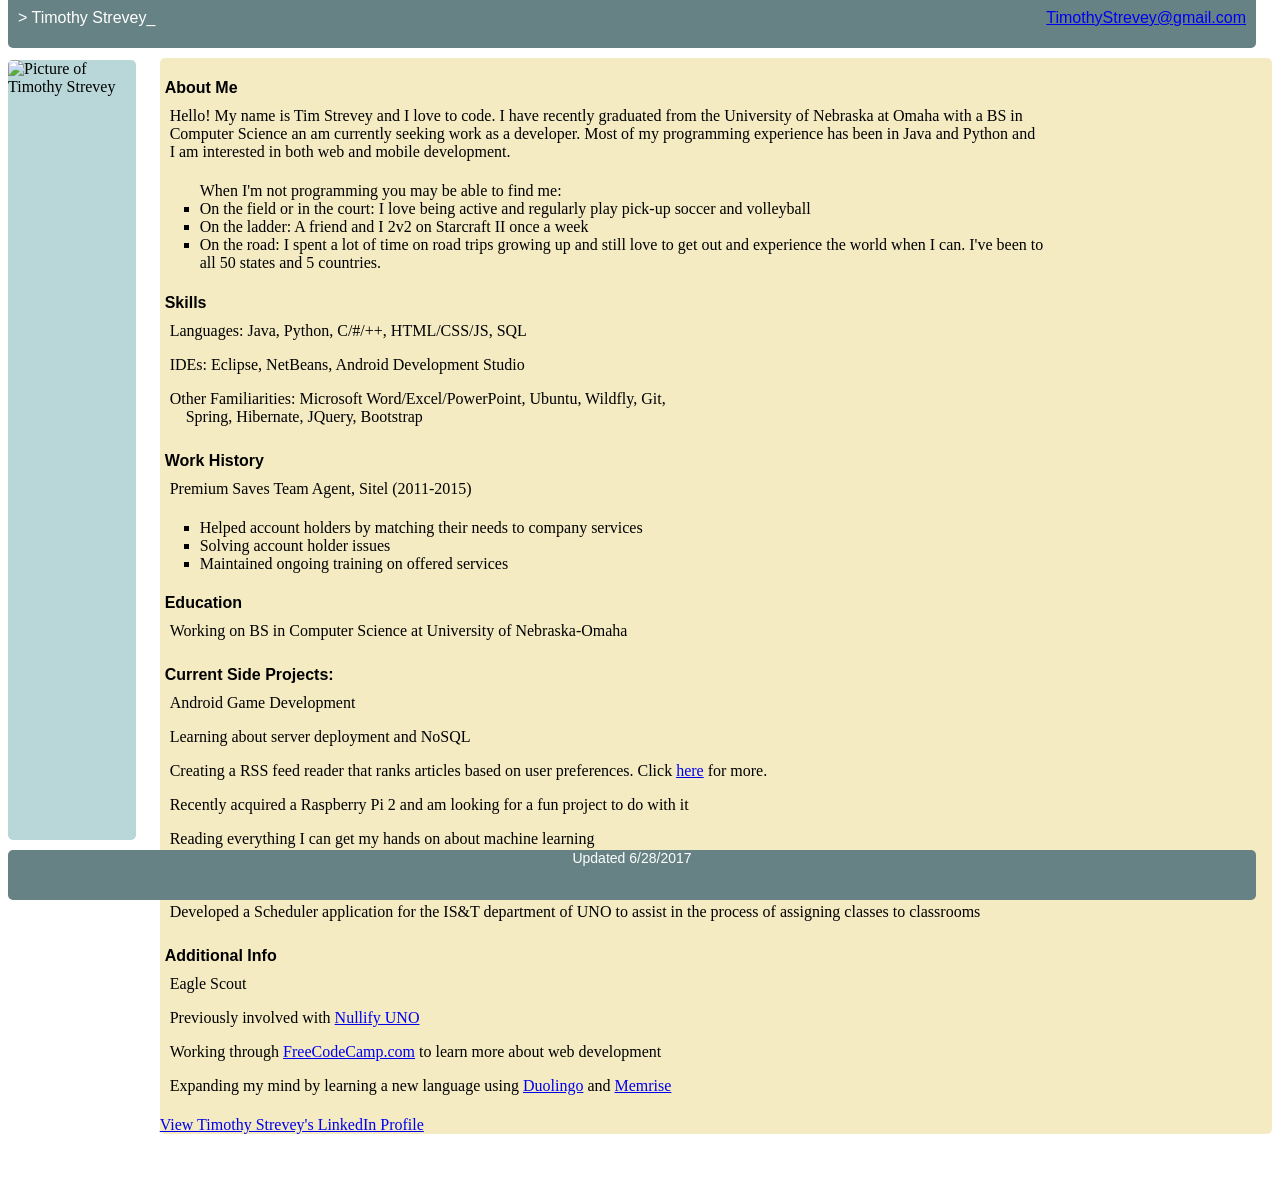
==== index.html @ 15aff084 "changed profile picture to pull from linkedin" ====
<!DOCTYPE html>
<html>
	<head>
		<link type="text/css" rel="stylesheet" href="tsss.css"/>
		<title>www.TimothyStrevey.com</title>
	</head>
	<body>
		<div id="header">
			<p id="name">> Timothy Strevey_</p>
			<p id="email"><a href="mailto:TimothyStrevey@gmail.com">TimothyStrevey@gmail.com</a></p>
		</div>
		<div id="wrap">
		  <div id="main">
			<div class="left">
				<img src="https://media.licdn.com/mpr/mpr/shrinknp_400_400/p/7/005/02b/2bc/0880ba2.jpg" alt="Picture of Timothy Strevey" style="width:100%;border-radius: 5px;">
			</div>
			<div class="right">
			    <div class="container">
				<h4>About Me</h4>
				<p>Hello!  My name is Tim Strevey and I love to code.  I have recently graduated from the University of Nebraska at Omaha with a BS in Computer Science an am currently seeking work as a developer.  Most of my programming experience has been in Java and Python and I am interested in both web and mobile development.</p>
				<ul>When I'm not programming you may be able to find me:
					<li>On the field or in the court: I love being active and regularly play pick-up soccer and volleyball</li>
					<li>On the ladder: A friend and I 2v2 on Starcraft II once a week</li>
					<li>On the road: I spent a lot of time on road trips growing up and still love to get out and experience the world when I can.  I've been to all 50 states and 5 countries.</li>
				</ul>
				<h4>Skills</h4>
				<p>Languages: Java, Python, C/#/++, HTML/CSS/JS, SQL</p>
				<p>IDEs: Eclipse, NetBeans, Android Development Studio</p>
				<p>Other Familiarities: Microsoft Word/Excel/PowerPoint, Ubuntu, Wildfly, Git,
					<br>&emsp;Spring, Hibernate, JQuery, Bootstrap</p>
				<h4>Work History</h4>
				<p>Premium Saves Team Agent, Sitel (2011-2015)</p>
				<ul>
					<li>Helped account holders by matching their needs to company services</li>
					<li>Solving account holder issues</li>
					<li>Maintained ongoing training on offered services</li>
				</ul>
				<h4>Education</h4>
				<p>Working on BS in Computer Science at University of Nebraska-Omaha</p>
				<h4>Current Side Projects:</h4>
				<p>Android Game Development</p>
				<p>Learning about server deployment and NoSQL</p>
				<p>Creating a RSS feed reader that ranks articles based on user preferences. Click <a href="https://jbosswildfly-tstrevey.rhcloud.com/Projects">here</a> for more.</p>
				<p>Recently acquired a Raspberry Pi 2 and am looking for a fun project to do with it</p>
				<p>Reading everything I can get my hands on about machine learning</p>
				<h4>Past Projects:</h4>
				<p>Developed a Scheduler application for the IS&T department of UNO to assist in the process of assigning classes to classrooms</p>
				<h4>Additional Info</h4>
				<p>Eagle Scout</p>
				<p>Previously involved with <a href="https://www.facebook.com/nullifyuno" target="_blank">Nullify UNO</a></p>
				<p>Working through <a href="https://www.freecodecamp.com" target="_blank">FreeCodeCamp.com</a> to learn more about web development</p>
				<p>Expanding my mind by learning a new language using <a href="https://www.duolingo.com" target="_blank">Duolingo</a> and <a href="https://www.memrise.com" target="_blank">Memrise</a></p>
				<a href="https://www.linkedin.com/pub/timothy-strevey/80/90b/a80" target="_blank">
					View Timothy Strevey's LinkedIn Profile
				</a>
			    </div>
			</div>
	      </div>
		</div>
		<div id="footer">
		Updated 6/28/2017
		</div>
	</body>
</html>
---- tsss.css ----
div {
	border-radius: 5px;
}

p{
	padding: 5px;
}

html, body {
	height: 100%;
}

#wrap {
	min-height: 100%;
}

#main {
	overflow: auto;
	padding-bottom: 60px;
}

#header {
	z-index: 1;
	position: fixed;
	width: 97.5%;
	margin-top: -20px;
	height: 60px;
	background-color: #668284;
	margin-bottom: 10px;
}

#name {
	float:left;
	margin-left: 5px;
	padding-top: 5px;
	font-size: 16px;
	font-family: Verdana, sans-serif;
	color: #ffffff;
}

#email{
	float:right;
	margin-right: 5px;
	padding-top: 5px;
	font-size: 16px;
	font-family: Verdana, sans-serif;
	color: #ffffff;
}

h4 {
	margin-left: 5px;
	margin-bottom: 15px;
	font-family: Verdana, sans-serif;
}

.right p {
	margin-left: 5px;
	margin-right: 5px;
	margin-top: -10px;
	font-family: Garamond, serif;
	color: #000000;
}

li {
	list-style-type: square;
}

a:hover {
	font-weight: bold;
}

.left {
	position: fixed;
	float: left;
	margin-top: 50px;
	width: 10%;
	top: 10px;
	bottom: 60px;
	background-color: #B9D7D9;
}

.right {
	position: relative;
	float: right;
	margin-top: 50px;
	width: 88%;
	background-color: #F4EBC3;
}

.container {
	position: relative;
	float: left;
	width: 80%
}

.text-center{
	text-align: center;
}

#footer {
	position: fixed;
	width: 97.5%;
	bottom: 0;
	height: 50px;
	background-color: #668284;
	clear: both;
	font-family: Verdana, sans-serif;
	font-size: 14px;
	text-align: center;
	color: #ffffff;
}

#footer p {
	position: relative;
	padding-top: 15px;
}

body:before {
	content:"";
	height:100%;
	float:left;
	width:0;
	margin-top:-32767px;
}
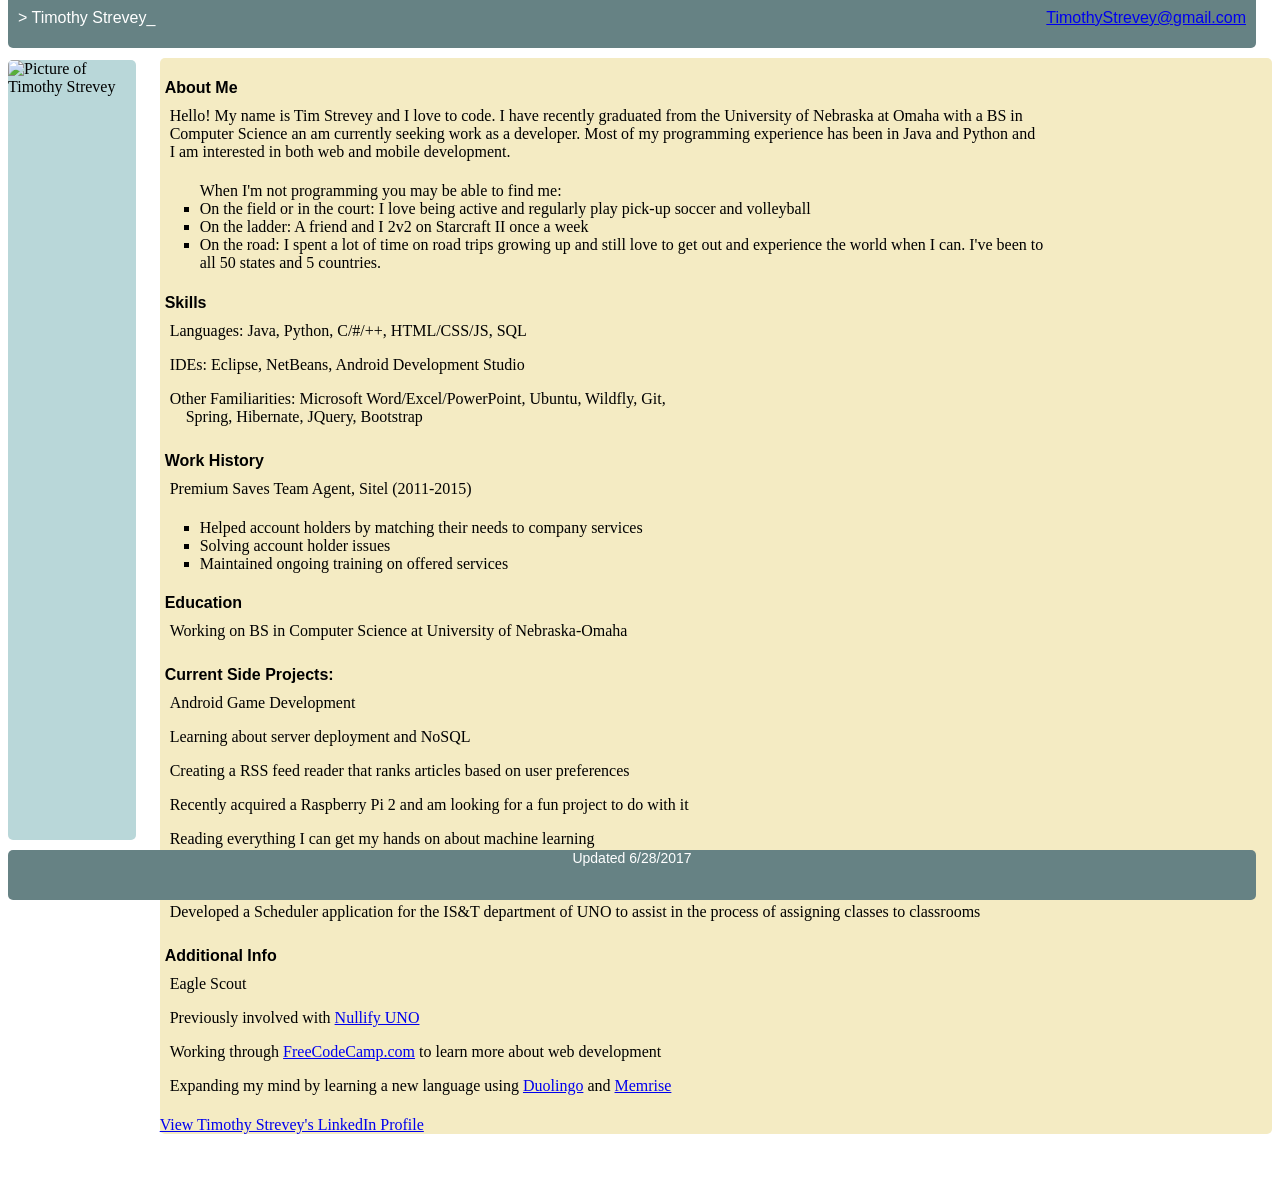
==== commit 5991bdf4: "removed projects link having problems with rhcloud server so removed link to it" ====
--- a/index.html
+++ b/index.html
@@ -40,7 +40,7 @@
 				<h4>Current Side Projects:</h4>
 				<p>Android Game Development</p>
 				<p>Learning about server deployment and NoSQL</p>
-				<p>Creating a RSS feed reader that ranks articles based on user preferences. Click <a href="https://jbosswildfly-tstrevey.rhcloud.com/Projects">here</a> for more.</p>
+				<p>Creating a RSS feed reader that ranks articles based on user preferences</p>
 				<p>Recently acquired a Raspberry Pi 2 and am looking for a fun project to do with it</p>
 				<p>Reading everything I can get my hands on about machine learning</p>
 				<h4>Past Projects:</h4>
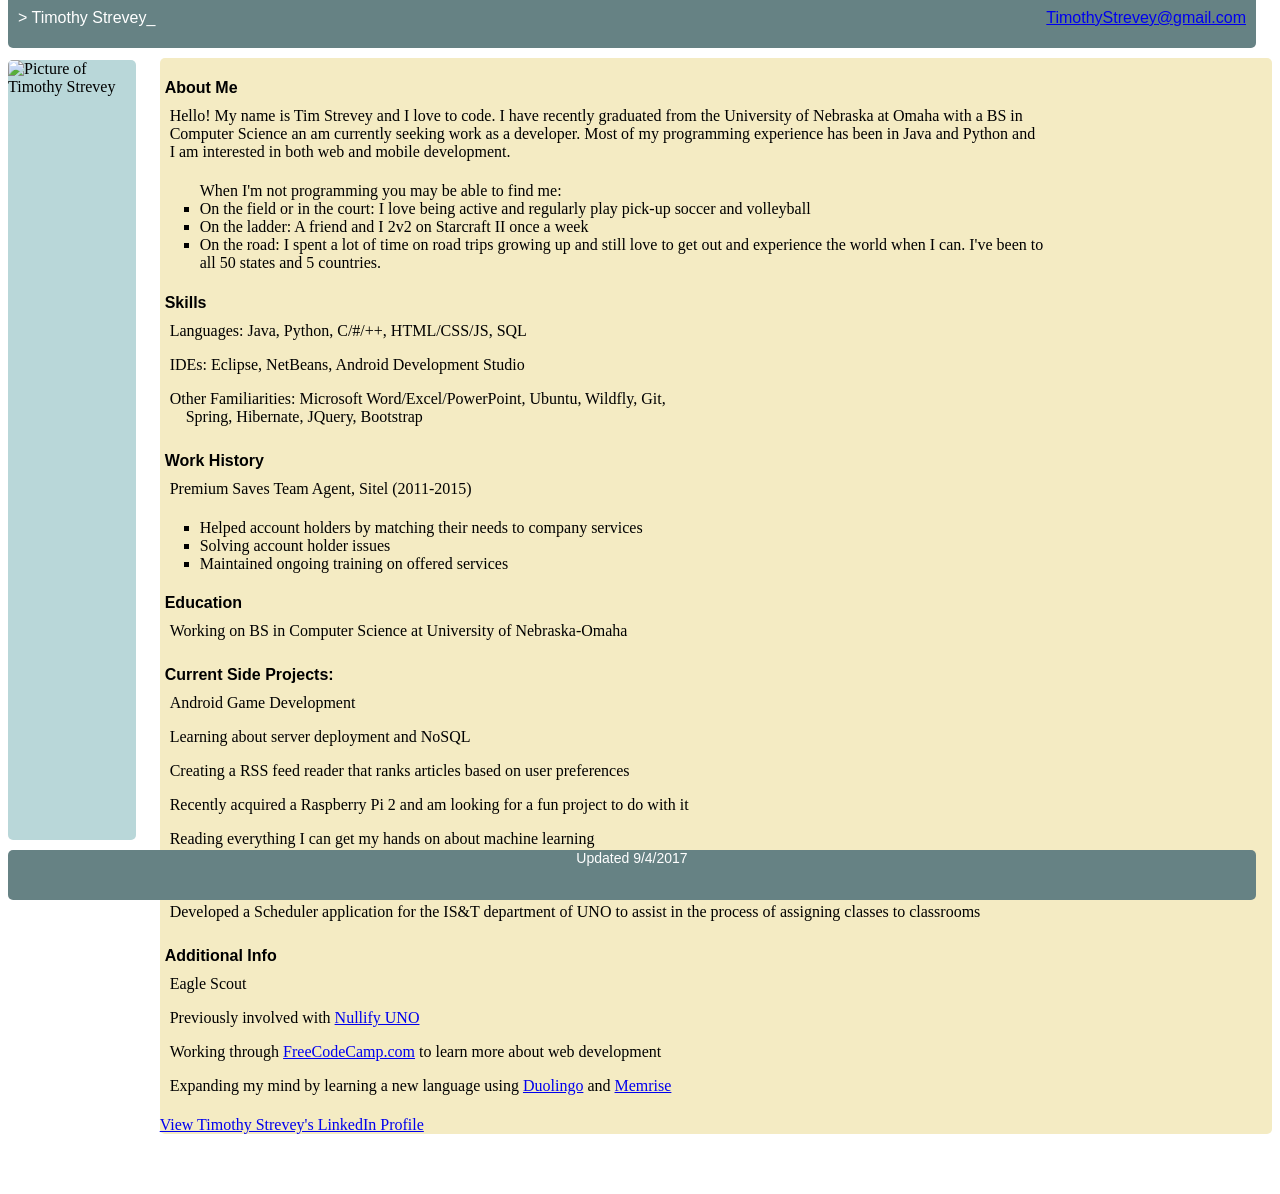
==== commit 51f0b147: "updated date" ====
--- a/index.html
+++ b/index.html
@@ -12,7 +12,7 @@
 		<div id="wrap">
 		  <div id="main">
 			<div class="left">
-				<img src="https://media.licdn.com/mpr/mpr/shrinknp_400_400/p/7/005/02b/2bc/0880ba2.jpg" alt="Picture of Timothy Strevey" style="width:100%;border-radius: 5px;">
+				<img src="https://imgur.com/a/3Xw1a" alt="Picture of Timothy Strevey" style="width:100%;border-radius: 5px;">
 			</div>
 			<div class="right">
 			    <div class="container">
@@ -58,7 +58,7 @@
 	      </div>
 		</div>
 		<div id="footer">
-		Updated 6/28/2017
+		Updated 9/4/2017
 		</div>
 	</body>
 </html>
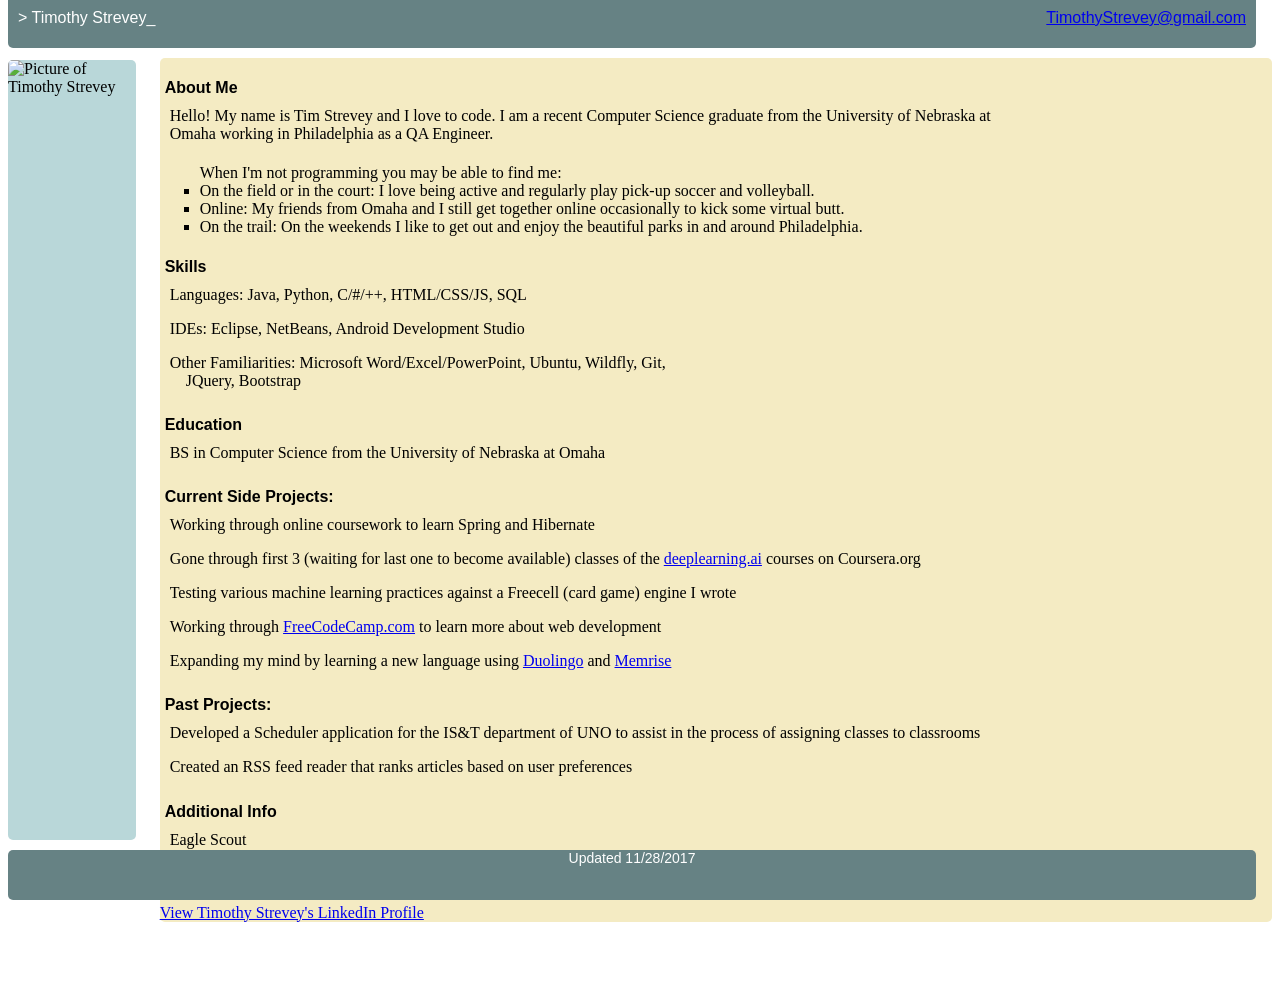
==== commit c0dbc489: "Upated information on index.html" ====
--- a/index.html
+++ b/index.html
@@ -12,44 +12,36 @@
 		<div id="wrap">
 		  <div id="main">
 			<div class="left">
-				<img src="https://imgur.com/a/3Xw1a" alt="Picture of Timothy Strevey" style="width:100%;border-radius: 5px;">
+				<img src="https://i.imgur.com/p16IqMt.jpg" alt="Picture of Timothy Strevey" style="width:100%;border-radius: 5px;">
 			</div>
 			<div class="right">
 			    <div class="container">
 				<h4>About Me</h4>
-				<p>Hello!  My name is Tim Strevey and I love to code.  I have recently graduated from the University of Nebraska at Omaha with a BS in Computer Science an am currently seeking work as a developer.  Most of my programming experience has been in Java and Python and I am interested in both web and mobile development.</p>
+				<p>Hello!  My name is Tim Strevey and I love to code.  I am a recent Computer Science graduate from the University of Nebraska at Omaha working in Philadelphia as a QA Engineer.</p>
 				<ul>When I'm not programming you may be able to find me:
-					<li>On the field or in the court: I love being active and regularly play pick-up soccer and volleyball</li>
-					<li>On the ladder: A friend and I 2v2 on Starcraft II once a week</li>
-					<li>On the road: I spent a lot of time on road trips growing up and still love to get out and experience the world when I can.  I've been to all 50 states and 5 countries.</li>
+					<li>On the field or in the court: I love being active and regularly play pick-up soccer and volleyball.</li>
+					<li>Online: My friends from Omaha and I still get together online occasionally to kick some virtual butt.</li>
+					<li>On the trail: On the weekends I like to get out and enjoy the beautiful parks in and around Philadelphia.</li>
 				</ul>
 				<h4>Skills</h4>
 				<p>Languages: Java, Python, C/#/++, HTML/CSS/JS, SQL</p>
 				<p>IDEs: Eclipse, NetBeans, Android Development Studio</p>
 				<p>Other Familiarities: Microsoft Word/Excel/PowerPoint, Ubuntu, Wildfly, Git,
-					<br>&emsp;Spring, Hibernate, JQuery, Bootstrap</p>
-				<h4>Work History</h4>
-				<p>Premium Saves Team Agent, Sitel (2011-2015)</p>
-				<ul>
-					<li>Helped account holders by matching their needs to company services</li>
-					<li>Solving account holder issues</li>
-					<li>Maintained ongoing training on offered services</li>
-				</ul>
+					<br>&emsp;JQuery, Bootstrap</p>
 				<h4>Education</h4>
-				<p>Working on BS in Computer Science at University of Nebraska-Omaha</p>
+				<p>BS in Computer Science from the University of Nebraska at Omaha</p>
 				<h4>Current Side Projects:</h4>
-				<p>Android Game Development</p>
-				<p>Learning about server deployment and NoSQL</p>
-				<p>Creating a RSS feed reader that ranks articles based on user preferences</p>
-				<p>Recently acquired a Raspberry Pi 2 and am looking for a fun project to do with it</p>
-				<p>Reading everything I can get my hands on about machine learning</p>
+				<p>Working through online coursework to learn Spring and Hibernate</p>
+				<p>Gone through first 3 (waiting for last one to become available) classes of the <a href="http://www.deeplearning.ai" target="_blank">deeplearning.ai</a> courses on Coursera.org</p>
+				<p>Testing various machine learning practices against a Freecell (card game) engine I wrote</p>
+				<p>Working through <a href="https://www.freecodecamp.com" target="_blank">FreeCodeCamp.com</a> to learn more about web development</p>
+				<p>Expanding my mind by learning a new language using <a href="https://www.duolingo.com" target="_blank">Duolingo</a> and <a href="https://www.memrise.com" target="_blank">Memrise</a></p>
 				<h4>Past Projects:</h4>
 				<p>Developed a Scheduler application for the IS&T department of UNO to assist in the process of assigning classes to classrooms</p>
+				<p>Created an RSS feed reader that ranks articles based on user preferences</p>
 				<h4>Additional Info</h4>
 				<p>Eagle Scout</p>
 				<p>Previously involved with <a href="https://www.facebook.com/nullifyuno" target="_blank">Nullify UNO</a></p>
-				<p>Working through <a href="https://www.freecodecamp.com" target="_blank">FreeCodeCamp.com</a> to learn more about web development</p>
-				<p>Expanding my mind by learning a new language using <a href="https://www.duolingo.com" target="_blank">Duolingo</a> and <a href="https://www.memrise.com" target="_blank">Memrise</a></p>
 				<a href="https://www.linkedin.com/pub/timothy-strevey/80/90b/a80" target="_blank">
 					View Timothy Strevey's LinkedIn Profile
 				</a>
@@ -58,7 +50,7 @@
 	      </div>
 		</div>
 		<div id="footer">
-		Updated 9/4/2017
+		Updated 11/28/2017
 		</div>
 	</body>
 </html>
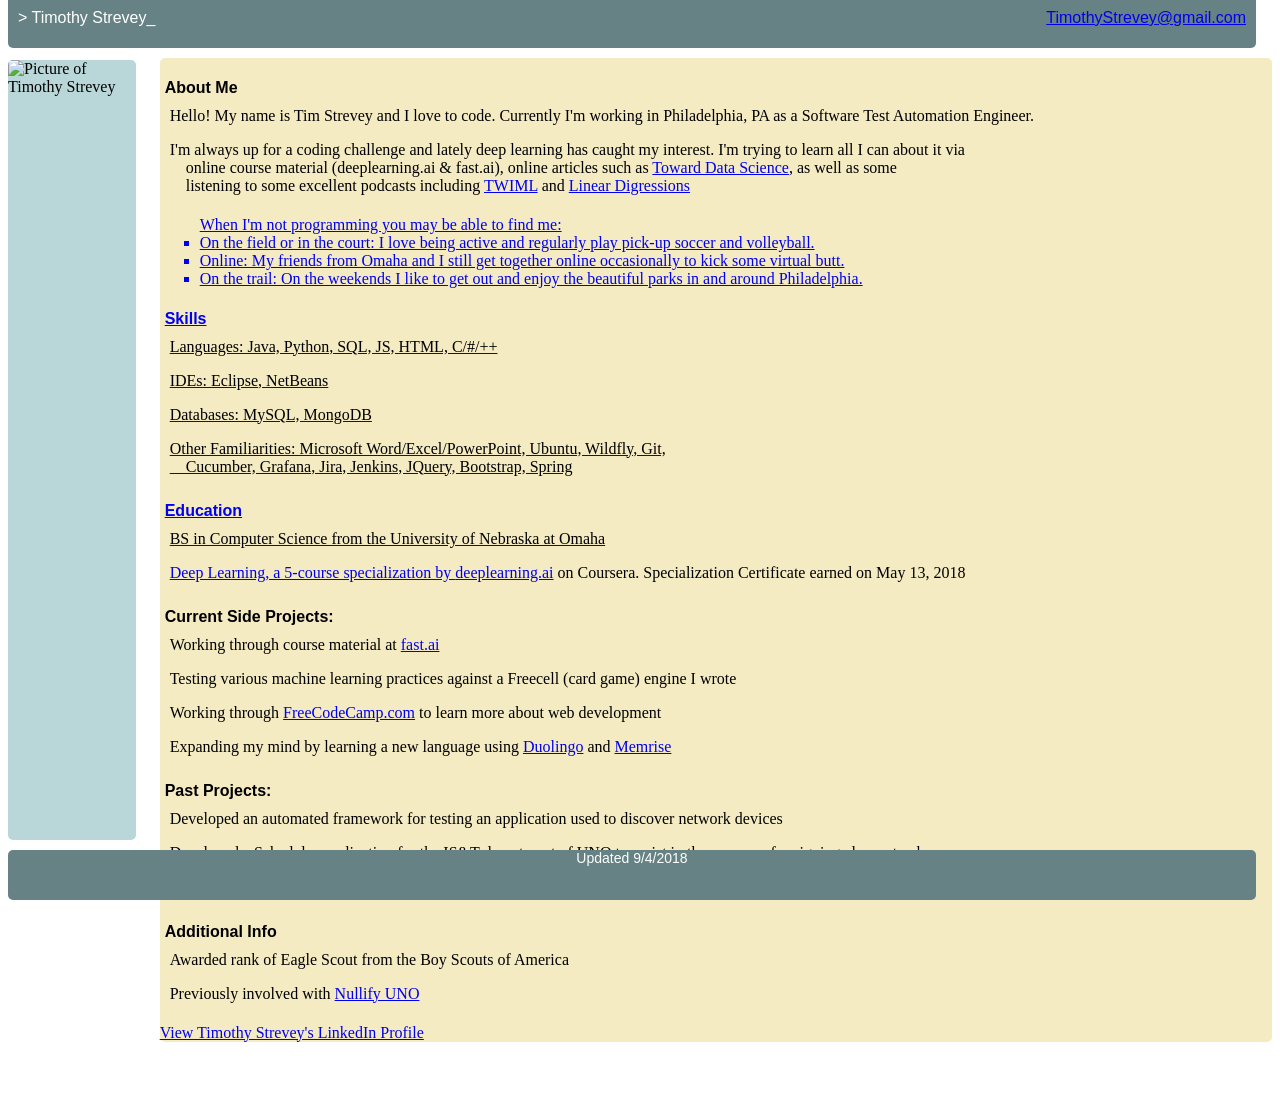
==== commit 33c92403: "updating info" ====
--- a/index.html
+++ b/index.html
@@ -7,7 +7,7 @@
 	<body>
 		<div id="header">
 			<p id="name">> Timothy Strevey_</p>
-			<p id="email"><a href="mailto:TimothyStrevey@gmail.com">TimothyStrevey@gmail.com</a></p>
+			<p id="email"><a href="mailto:TimothyStrevey+home@gmail.com">TimothyStrevey@gmail.com</a></p>
 		</div>
 		<div id="wrap">
 		  <div id="main">
@@ -17,30 +17,35 @@
 			<div class="right">
 			    <div class="container">
 				<h4>About Me</h4>
-				<p>Hello!  My name is Tim Strevey and I love to code.  I am a recent Computer Science graduate from the University of Nebraska at Omaha working in Philadelphia as a QA Engineer.</p>
+				<p>Hello!  My name is Tim Strevey and I love to code.  Currently I'm working in Philadelphia, PA as a Software Test Automation Engineer.</p>
+				<p>I'm always up for a coding challenge and lately deep learning has caught my interest.  I'm trying to learn all I can about it via 
+				        <br>&emsp;online course material (deeplearning.ai & fast.ai), online articles such as <a href="https://towardsdatascience.com/" target="_blank">Toward Data Science</a>, as well as some 
+					<br>&emsp;listening to some excellent podcasts including <a href="https://twimlai.com/" target="_blank">TWIML</a> and <a href="https://lineardigressions.com/" target="_blank">Linear Digressions</p>
 				<ul>When I'm not programming you may be able to find me:
 					<li>On the field or in the court: I love being active and regularly play pick-up soccer and volleyball.</li>
 					<li>Online: My friends from Omaha and I still get together online occasionally to kick some virtual butt.</li>
 					<li>On the trail: On the weekends I like to get out and enjoy the beautiful parks in and around Philadelphia.</li>
 				</ul>
 				<h4>Skills</h4>
-				<p>Languages: Java, Python, C/#/++, HTML/CSS/JS, SQL</p>
-				<p>IDEs: Eclipse, NetBeans, Android Development Studio</p>
+				<p>Languages: Java, Python, SQL, JS, HTML, C/#/++</p>
+				<p>IDEs: Eclipse, NetBeans</p>
+				<p>Databases: MySQL, MongoDB</p>
 				<p>Other Familiarities: Microsoft Word/Excel/PowerPoint, Ubuntu, Wildfly, Git,
-					<br>&emsp;JQuery, Bootstrap</p>
+					<br>&emsp;Cucumber, Grafana, Jira, Jenkins, JQuery, Bootstrap, Spring</p>
 				<h4>Education</h4>
 				<p>BS in Computer Science from the University of Nebraska at Omaha</p>
+				<p>Deep Learning, a 5-course specialization by <a href="https://www.deeplearning.ai" target="_blank">deeplearning.ai</a> on Coursera. Specialization Certificate earned on May 13, 2018</p>
 				<h4>Current Side Projects:</h4>
-				<p>Working through online coursework to learn Spring and Hibernate</p>
-				<p>Gone through first 3 (waiting for last one to become available) classes of the <a href="http://www.deeplearning.ai" target="_blank">deeplearning.ai</a> courses on Coursera.org</p>
+				<p>Working through course material at <a href="https://www.fast.ai/" target="_blank">fast.ai</a></p>
 				<p>Testing various machine learning practices against a Freecell (card game) engine I wrote</p>
 				<p>Working through <a href="https://www.freecodecamp.com" target="_blank">FreeCodeCamp.com</a> to learn more about web development</p>
 				<p>Expanding my mind by learning a new language using <a href="https://www.duolingo.com" target="_blank">Duolingo</a> and <a href="https://www.memrise.com" target="_blank">Memrise</a></p>
 				<h4>Past Projects:</h4>
+				<p>Developed an automated framework for testing an application used to discover network devices</p>
 				<p>Developed a Scheduler application for the IS&T department of UNO to assist in the process of assigning classes to classrooms</p>
 				<p>Created an RSS feed reader that ranks articles based on user preferences</p>
 				<h4>Additional Info</h4>
-				<p>Eagle Scout</p>
+				<p>Awarded rank of Eagle Scout from the Boy Scouts of America</p>
 				<p>Previously involved with <a href="https://www.facebook.com/nullifyuno" target="_blank">Nullify UNO</a></p>
 				<a href="https://www.linkedin.com/pub/timothy-strevey/80/90b/a80" target="_blank">
 					View Timothy Strevey's LinkedIn Profile
@@ -50,7 +55,7 @@
 	      </div>
 		</div>
 		<div id="footer">
-		Updated 11/28/2017
+		Updated 9/4/2018
 		</div>
 	</body>
 </html>
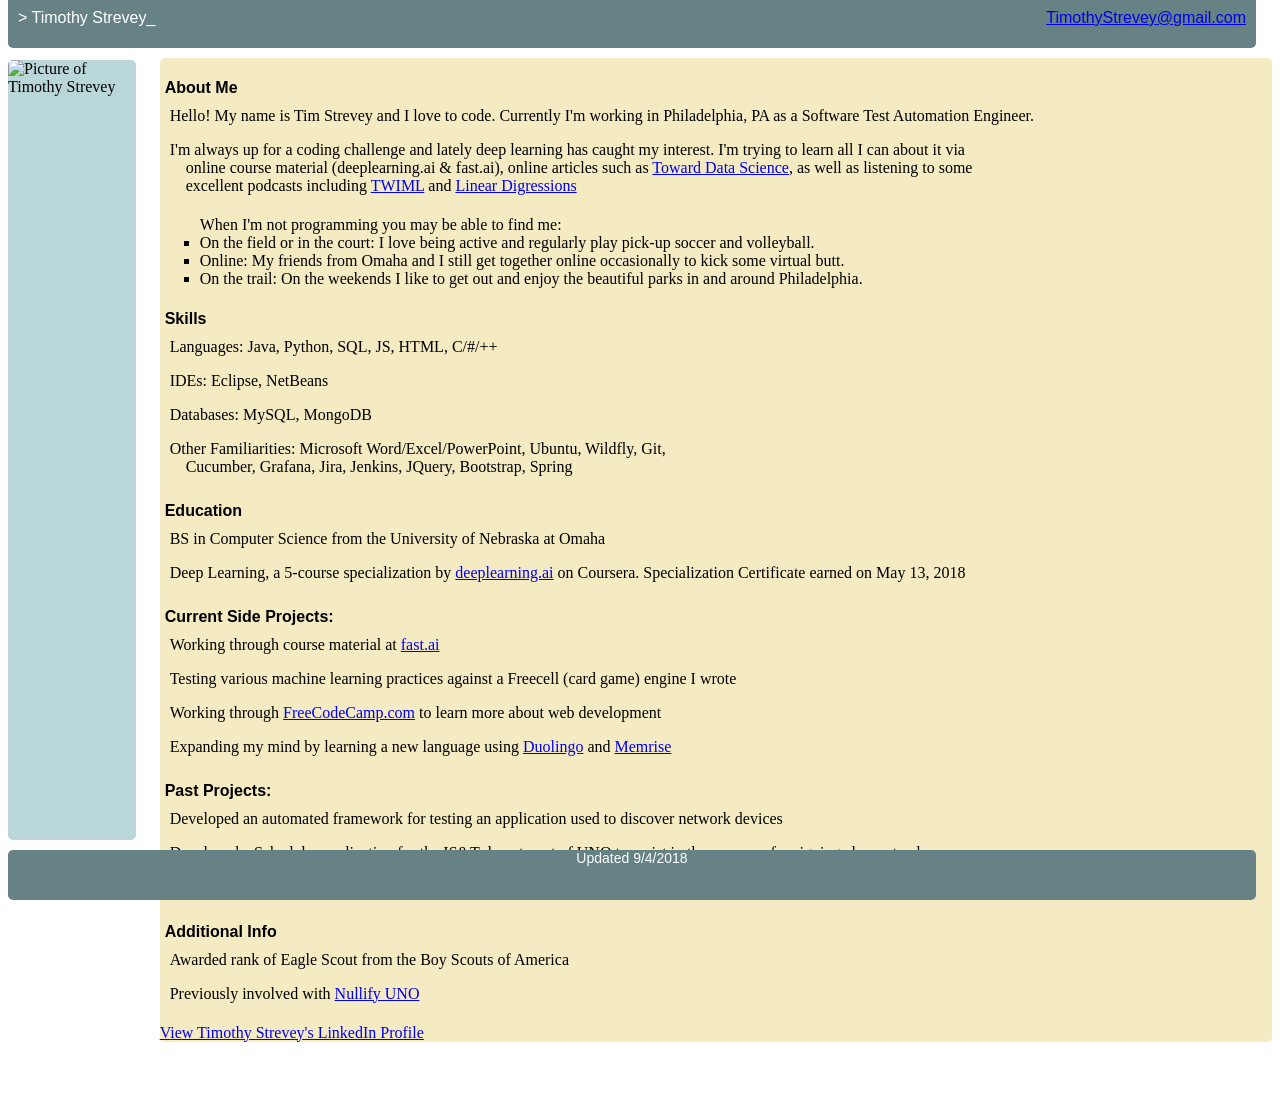
==== commit d7050ab8: "fixing errors" ====
--- a/index.html
+++ b/index.html
@@ -19,8 +19,8 @@
 				<h4>About Me</h4>
 				<p>Hello!  My name is Tim Strevey and I love to code.  Currently I'm working in Philadelphia, PA as a Software Test Automation Engineer.</p>
 				<p>I'm always up for a coding challenge and lately deep learning has caught my interest.  I'm trying to learn all I can about it via 
-				        <br>&emsp;online course material (deeplearning.ai & fast.ai), online articles such as <a href="https://towardsdatascience.com/" target="_blank">Toward Data Science</a>, as well as some 
-					<br>&emsp;listening to some excellent podcasts including <a href="https://twimlai.com/" target="_blank">TWIML</a> and <a href="https://lineardigressions.com/" target="_blank">Linear Digressions</p>
+				        <br>&emsp;online course material (deeplearning.ai & fast.ai), online articles such as <a href="https://towardsdatascience.com/" target="_blank">Toward Data Science</a>, as well as listening to some
+					<br>&emsp;excellent podcasts including <a href="https://twimlai.com/" target="_blank">TWIML</a> and <a href="https://lineardigressions.com/" target="_blank">Linear Digressions</a></p>
 				<ul>When I'm not programming you may be able to find me:
 					<li>On the field or in the court: I love being active and regularly play pick-up soccer and volleyball.</li>
 					<li>Online: My friends from Omaha and I still get together online occasionally to kick some virtual butt.</li>
